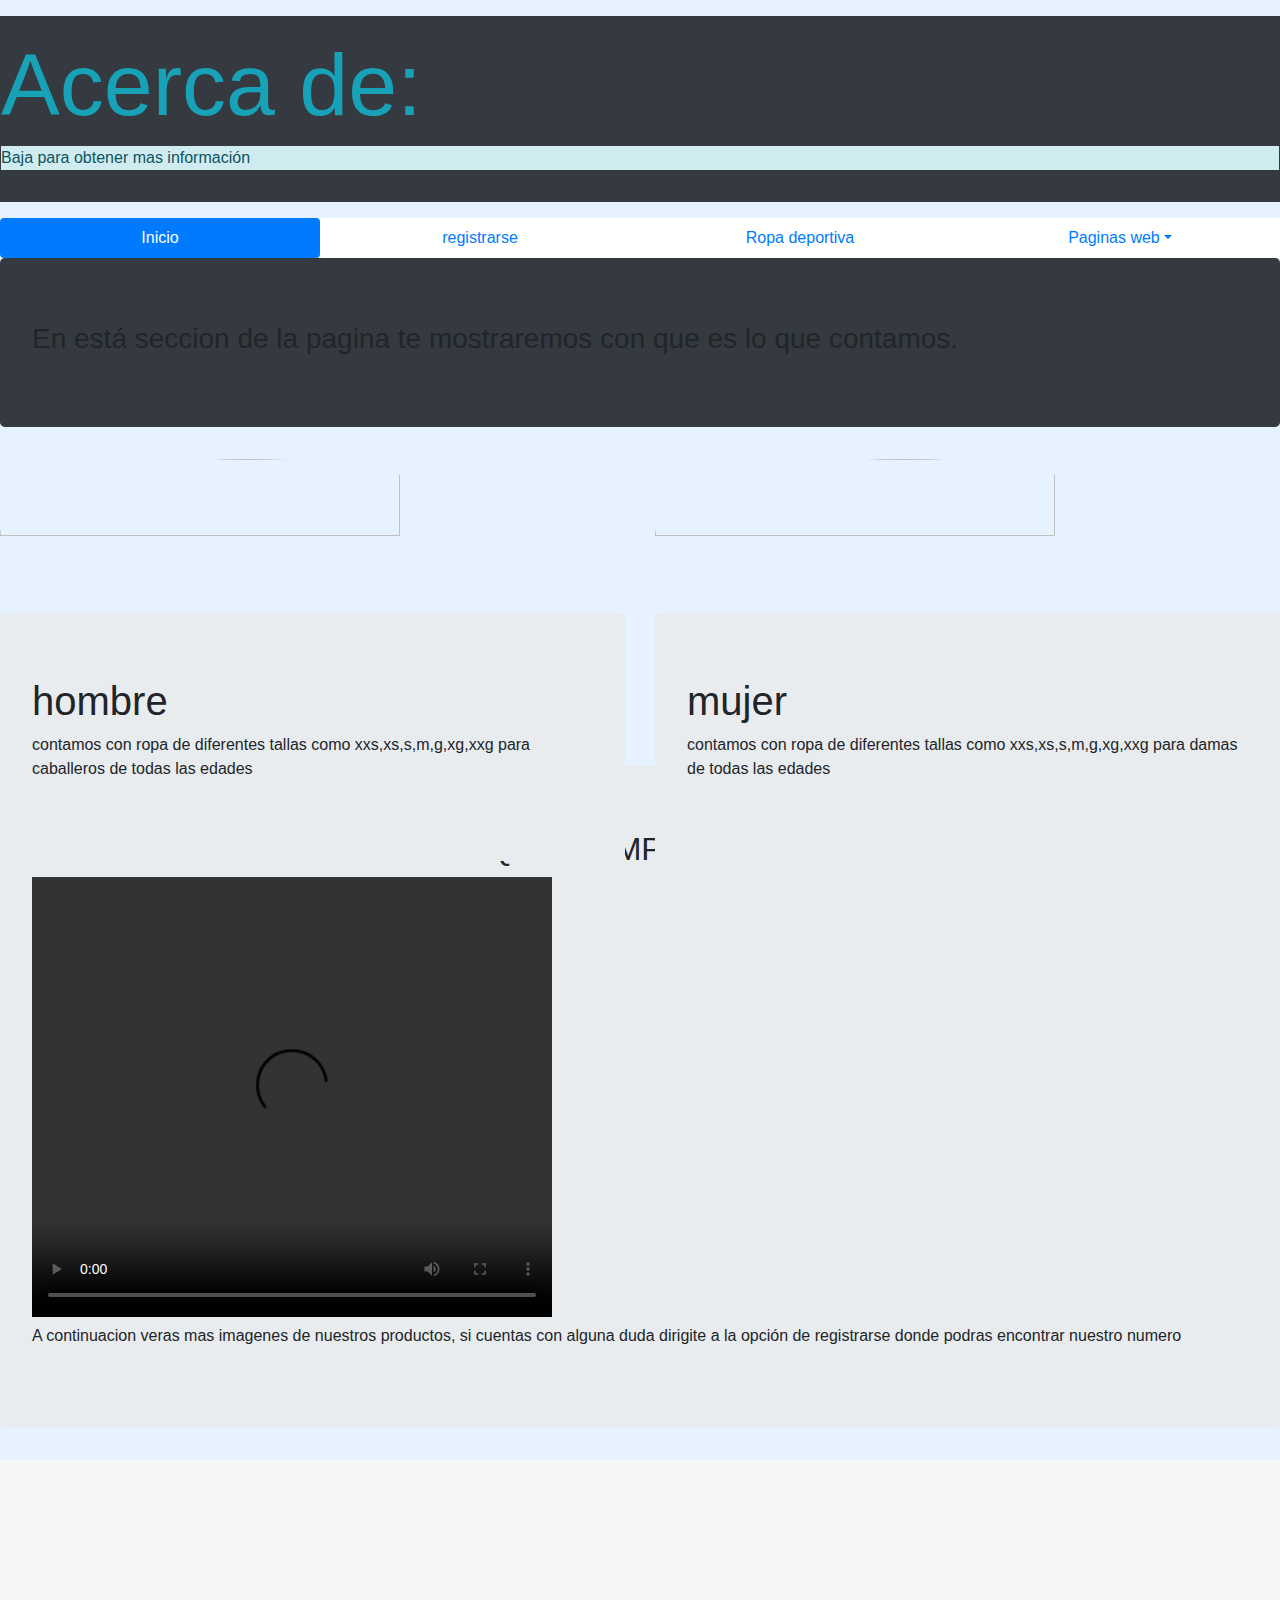
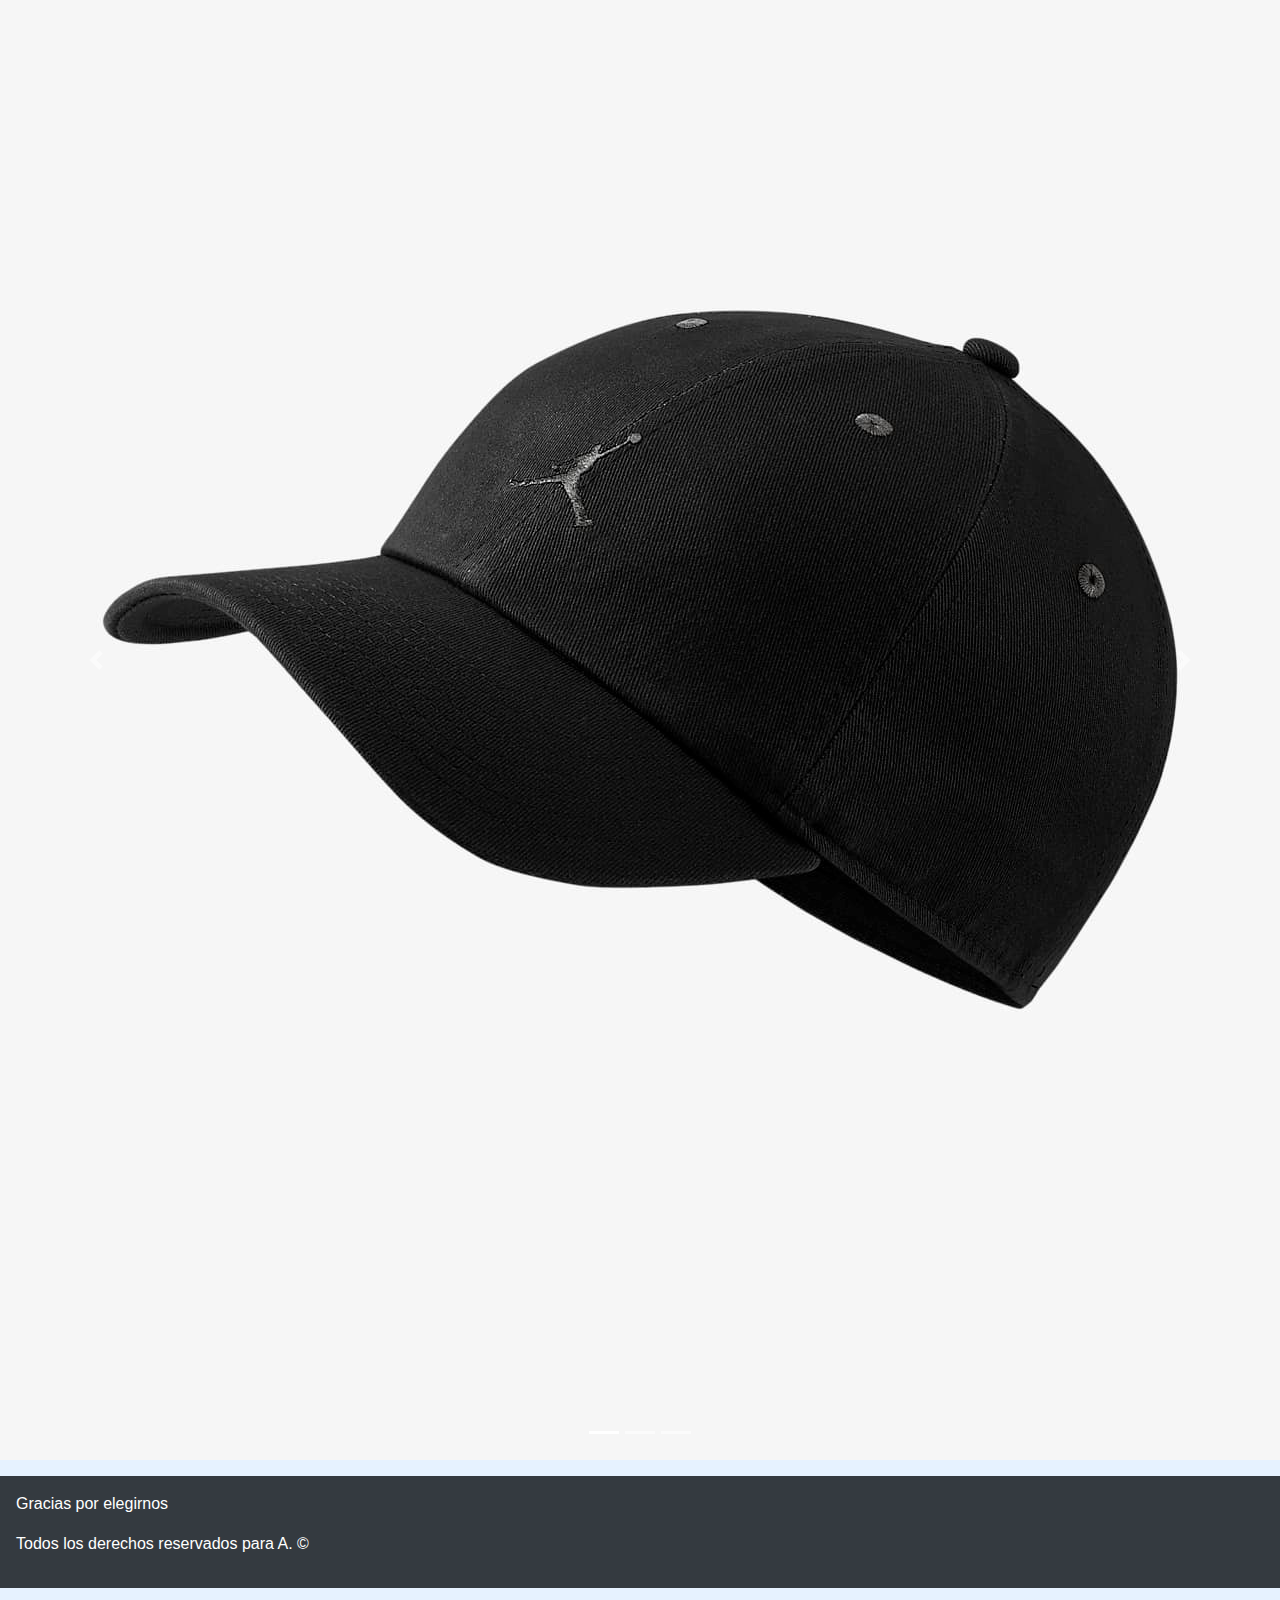
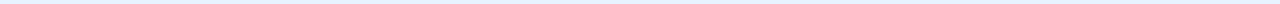
==== mas.html @ 21d9c508 "Add files via upload" ====
<!DOCTYPE html>
<html>
<head>
<title>Nike online</title>
  <meta charset="utf-8">
  <meta name="viewport" content="width=device-width, initial-scale=1">
  <link rel="stylesheet" href="https://maxcdn.bootstrapcdn.com/bootstrap/4.5.2/css/bootstrap.min.css">
  <script src="https://ajax.googleapis.com/ajax/libs/jquery/3.5.1/jquery.min.js"></script>
  <script src="https://cdnjs.cloudflare.com/ajax/libs/popper.js/1.16.0/umd/popper.min.js"></script>
  <script src="https://maxcdn.bootstrapcdn.com/bootstrap/4.5.2/js/bootstrap.min.js"></script>
  <link rel="stylesheet" type="text/css" href="estilos.css">
</head>
<body>

<div class="row">
  <div class="col-sm|md|lg|xl-12 container-fluid p-3 my-3 bg-dark text-white">
    <h1 class="display-2 text-info">Acerca de:</h1>
    <p class="alert-info">Baja para obtener mas información</p>
  </div>
</div>
<div class="row">
  <div class="col">
     <ul class="nav nav-pills nav-justified navega">
      <li class="nav-item">
        <a class="nav-link active" href="index.html">Inicio</a>
      </li>
      
      <li class="nav-item">
       <a class="nav-link" href="formulario.html">registrarse</a>
       </li>
      <li class="nav-item">
       <a class="nav-link" href="Ropa.html">Ropa deportiva</a>
      </li>
<li class="nav-item dropdown">
        <a class="nav-link dropdown-toggle" data-toggle="dropdown" href="#">Paginas web</a>
        <div class="dropdown-menu">
           <a class="dropdown-item" href="https://www.youtube.com/watch?v=eNLjdPI9zdE">MUJER</a>
           <a class="dropdown-item" href="https://www.youtube.com/watch?v=dhsy6epaJGs">HOMBRE</a>
           <a class="dropdown-item" href="https://www.youtube.com/watch?v=sfXPGuZ68HM">EQUIPO</a>
        </div>
      </li>
     </ul>
    </div>
</div>
<div class="row">
  <div class="col">
    <div class="jumbotron bg-dark centar">
  <h3>En está seccion de la pagina te mostraremos con que es lo que contamos.<h3>
 </div>
  </div>
</div>

</div>
<div class="row">
<div class="col-sm-3 col-md-10 col-lg-6"><img src="B.JPG" class="rounded-circle">
<div class="jumbotron">
  <h1>hombre</h1>
  <p>contamos con ropa de diferentes tallas como xxs,xs,s,m,g,xg,xxg para caballeros de todas las edades</p>
</div>
</div>

<div class="col-sm-9 col-md-2 col-lg-6""><img src="A.JPG" class="rounded-circle">
<div class="jumbotron">
  <h1>mujer</h1>
  <p>contamos con ropa de diferentes tallas como xxs,xs,s,m,g,xg,xxg para damas de todas las edades</p>
</div>
</div>
</div>

<div class="jumbotron">
  <h2>SOMOS LOS MEJORES PARA QUE COMPRES TODO SOBRE DEPORTES</h2>
 <video width="520" height="440" controls>
  <source src="Video.mp4" type="video/mp4">
  <source src="movie.ogg" type="video/ogg">
Your browser does not support the video tag.
</video>
<p>A continuacion veras mas imagenes de nuestros productos, si cuentas con alguna duda dirigite a la opción de registrarse donde podras encontrar nuestro numero</p>
</div>





<div id="carouselExampleIndicators" class="carousel slide" data-ride="carousel">
  <ol class="carousel-indicators">
    <li data-target="#carouselExampleIndicators" data-slide-to="0" class="active"></li>
    <li data-target="#carouselExampleIndicators" data-slide-to="1"></li>
    <li data-target="#carouselExampleIndicators" data-slide-to="2"></li>
  </ol>
  <div class="carousel-inner">
    <div class="carousel-item active">
      <img class="d-block w-100" src="C.jpg" alt="C">
    </div>
    <div class="carousel-item">
      <img class="d-block w-100" src="D.jpg" alt="D">
    </div>
    <div class="carousel-item">
      <img class="d-block w-100" src="E.jpg" alt="E">
    </div>
  </div>
  <a class="carousel-control-prev" href="#carouselExampleIndicators" role="button" data-slide="prev">
    <span class="carousel-control-prev-icon" aria-hidden="true"></span>
    <span class="sr-only">Previous</span>
  </a>
  <a class="carousel-control-next" href="#carouselExampleIndicators" role="button" data-slide="next">
    <span class="carousel-control-next-icon" aria-hidden="true"></span>
    <span class="sr-only">Next</span>
  </a>
</div>

<div class="container-fluid p-3 my-3 bg-dark text-white">
	<footer>
  <p>Gracias por elegirnos</p>
  <p>Todos los derechos reservados para A. &copy;</p>
</footer>
</div>



</body>
</html>
---- estilos.css ----
.tamaño{
	text-align: center;

}
body{
   background-color:  #e6f2ff;
}
.img{
width: 500px;
height: 600px;

}
.navega{
   background-color: white;
}
.car{
   width: 1OO%;
height: 100%;
}
.titulo{
   text-align: center;
   color: white;
   font-family: arial
}
.centrar{
   text-align: center;
}
.navega{
	background-color: white;
}
.rounded-circle{
   width: 80%;
height: 50%;
}
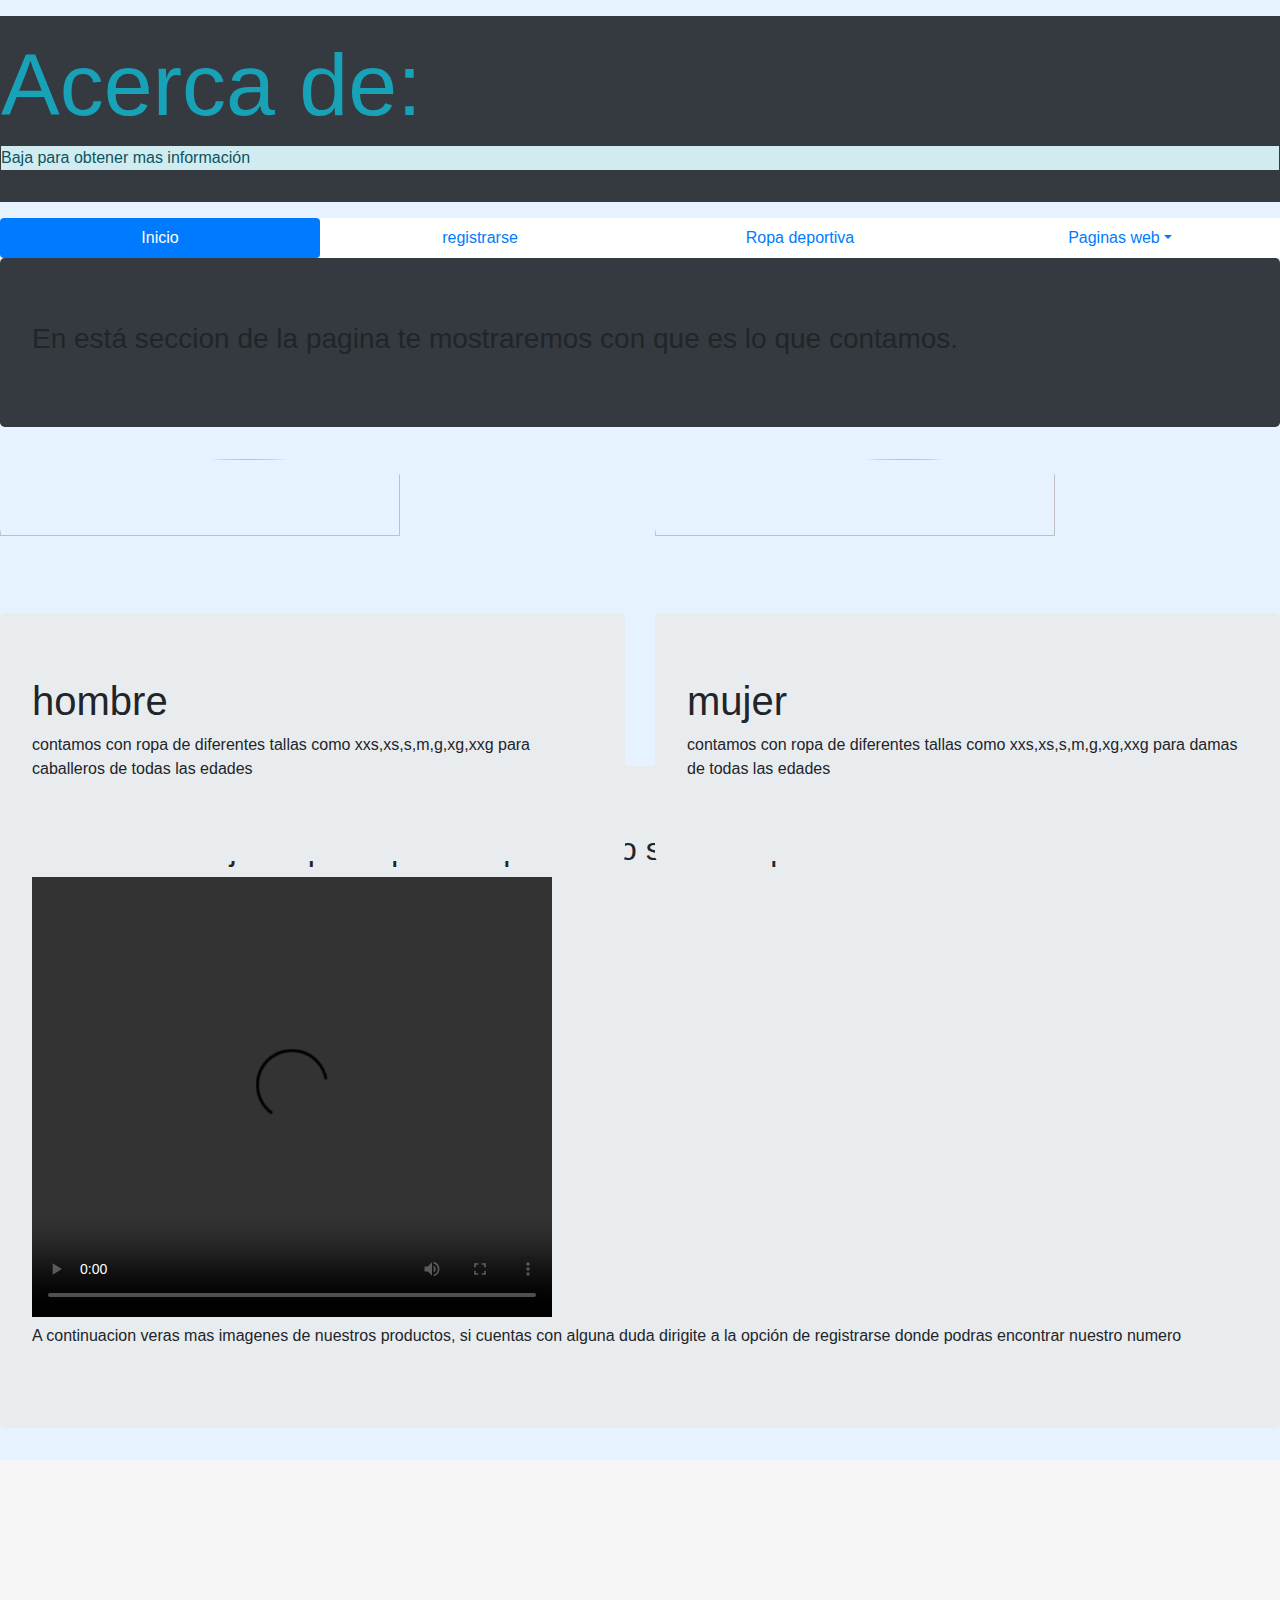
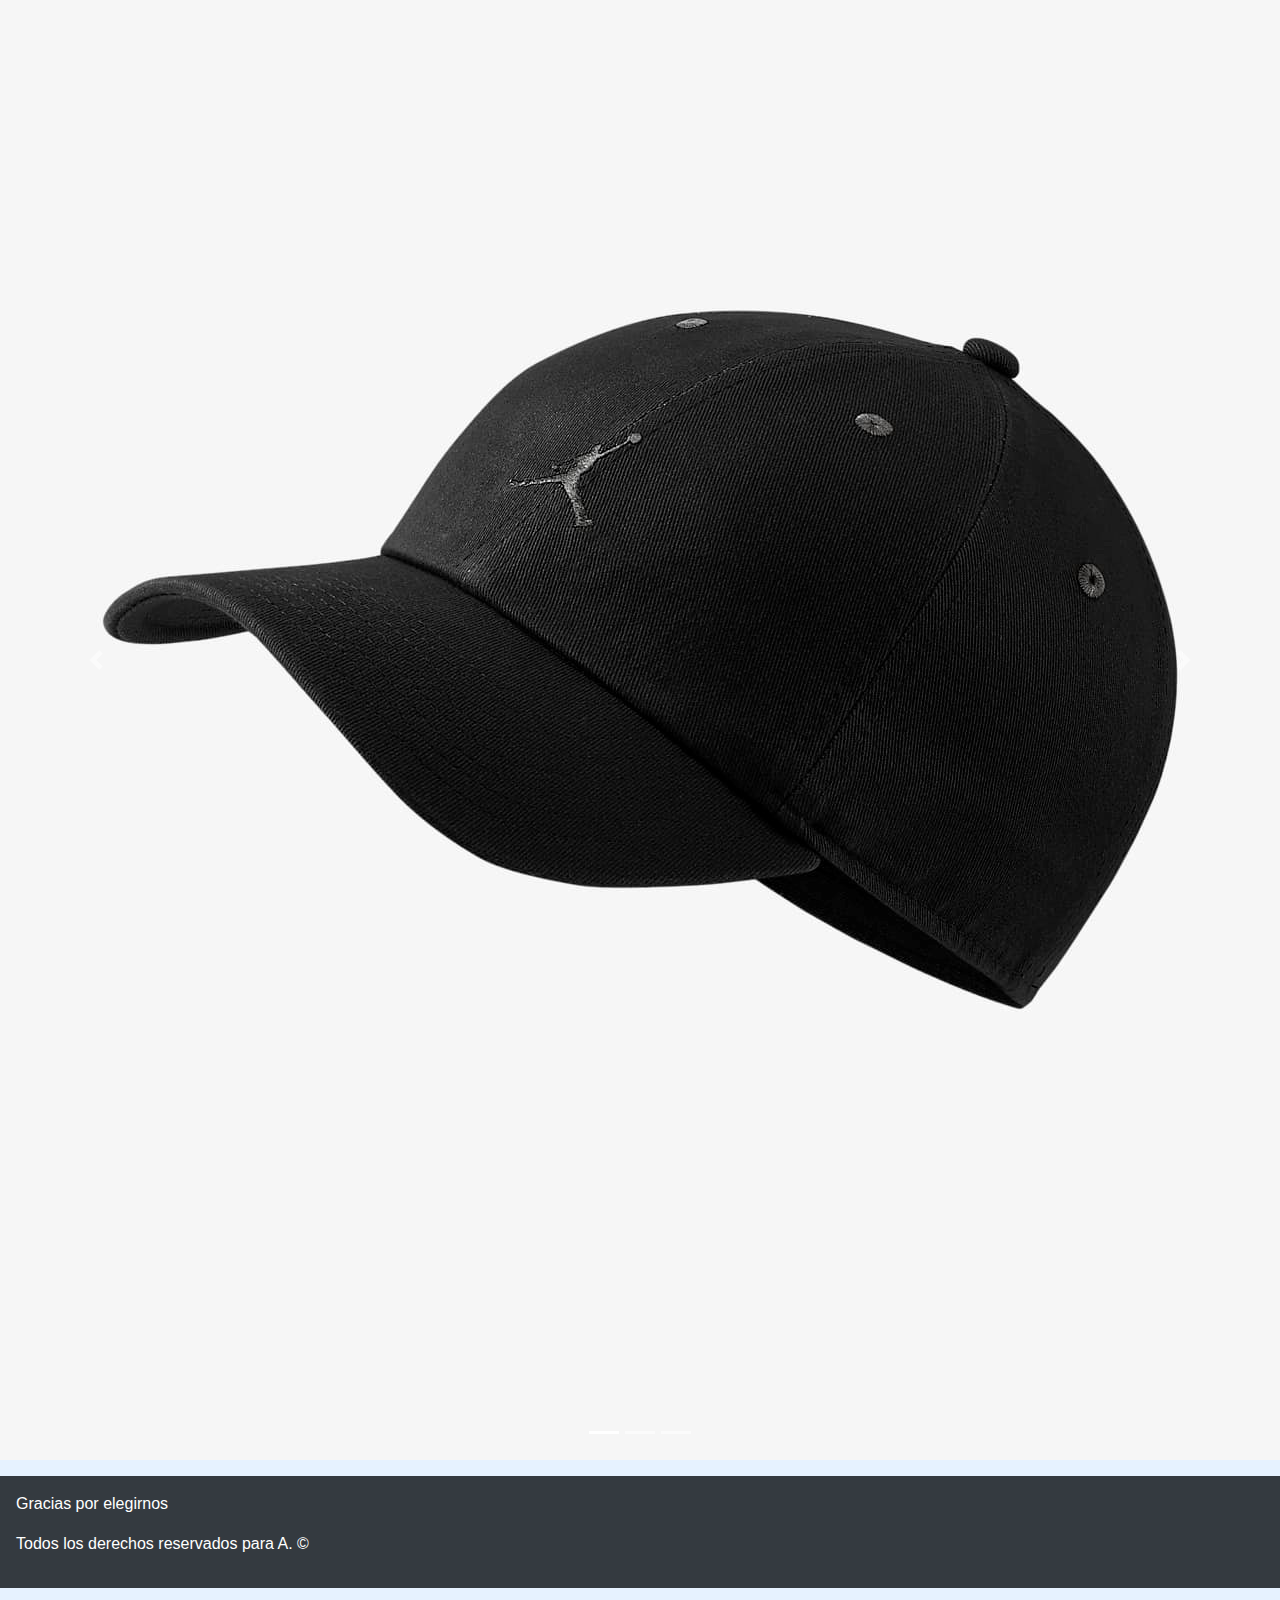
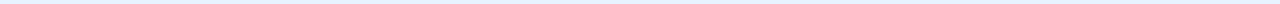
==== commit ad2f4ab1: "Update mas.html" ====
--- a/mas.html
+++ b/mas.html
@@ -52,14 +52,14 @@
 
 </div>
 <div class="row">
-<div class="col-sm-3 col-md-10 col-lg-6"><img src="B.JPG" class="rounded-circle">
+<div class="col-sm-3 col-md-10 col-lg-6"><img src="B.JPEG" class="rounded-circle">
 <div class="jumbotron">
   <h1>hombre</h1>
   <p>contamos con ropa de diferentes tallas como xxs,xs,s,m,g,xg,xxg para caballeros de todas las edades</p>
 </div>
 </div>
 
-<div class="col-sm-9 col-md-2 col-lg-6""><img src="A.JPG" class="rounded-circle">
+<div class="col-sm-9 col-md-2 col-lg-6""><img src="A.JPEG" class="rounded-circle">
 <div class="jumbotron">
   <h1>mujer</h1>
   <p>contamos con ropa de diferentes tallas como xxs,xs,s,m,g,xg,xxg para damas de todas las edades</p>
@@ -68,7 +68,7 @@
 </div>
 
 <div class="jumbotron">
-  <h2>SOMOS LOS MEJORES PARA QUE COMPRES TODO SOBRE DEPORTES</h2>
+  <h2>somos los mejores para que compres todo sobre deportes</h2>
  <video width="520" height="440" controls>
   <source src="Video.mp4" type="video/mp4">
   <source src="movie.ogg" type="video/ogg">
@@ -118,4 +118,4 @@
 
 
 </body>
-</html>+</html>
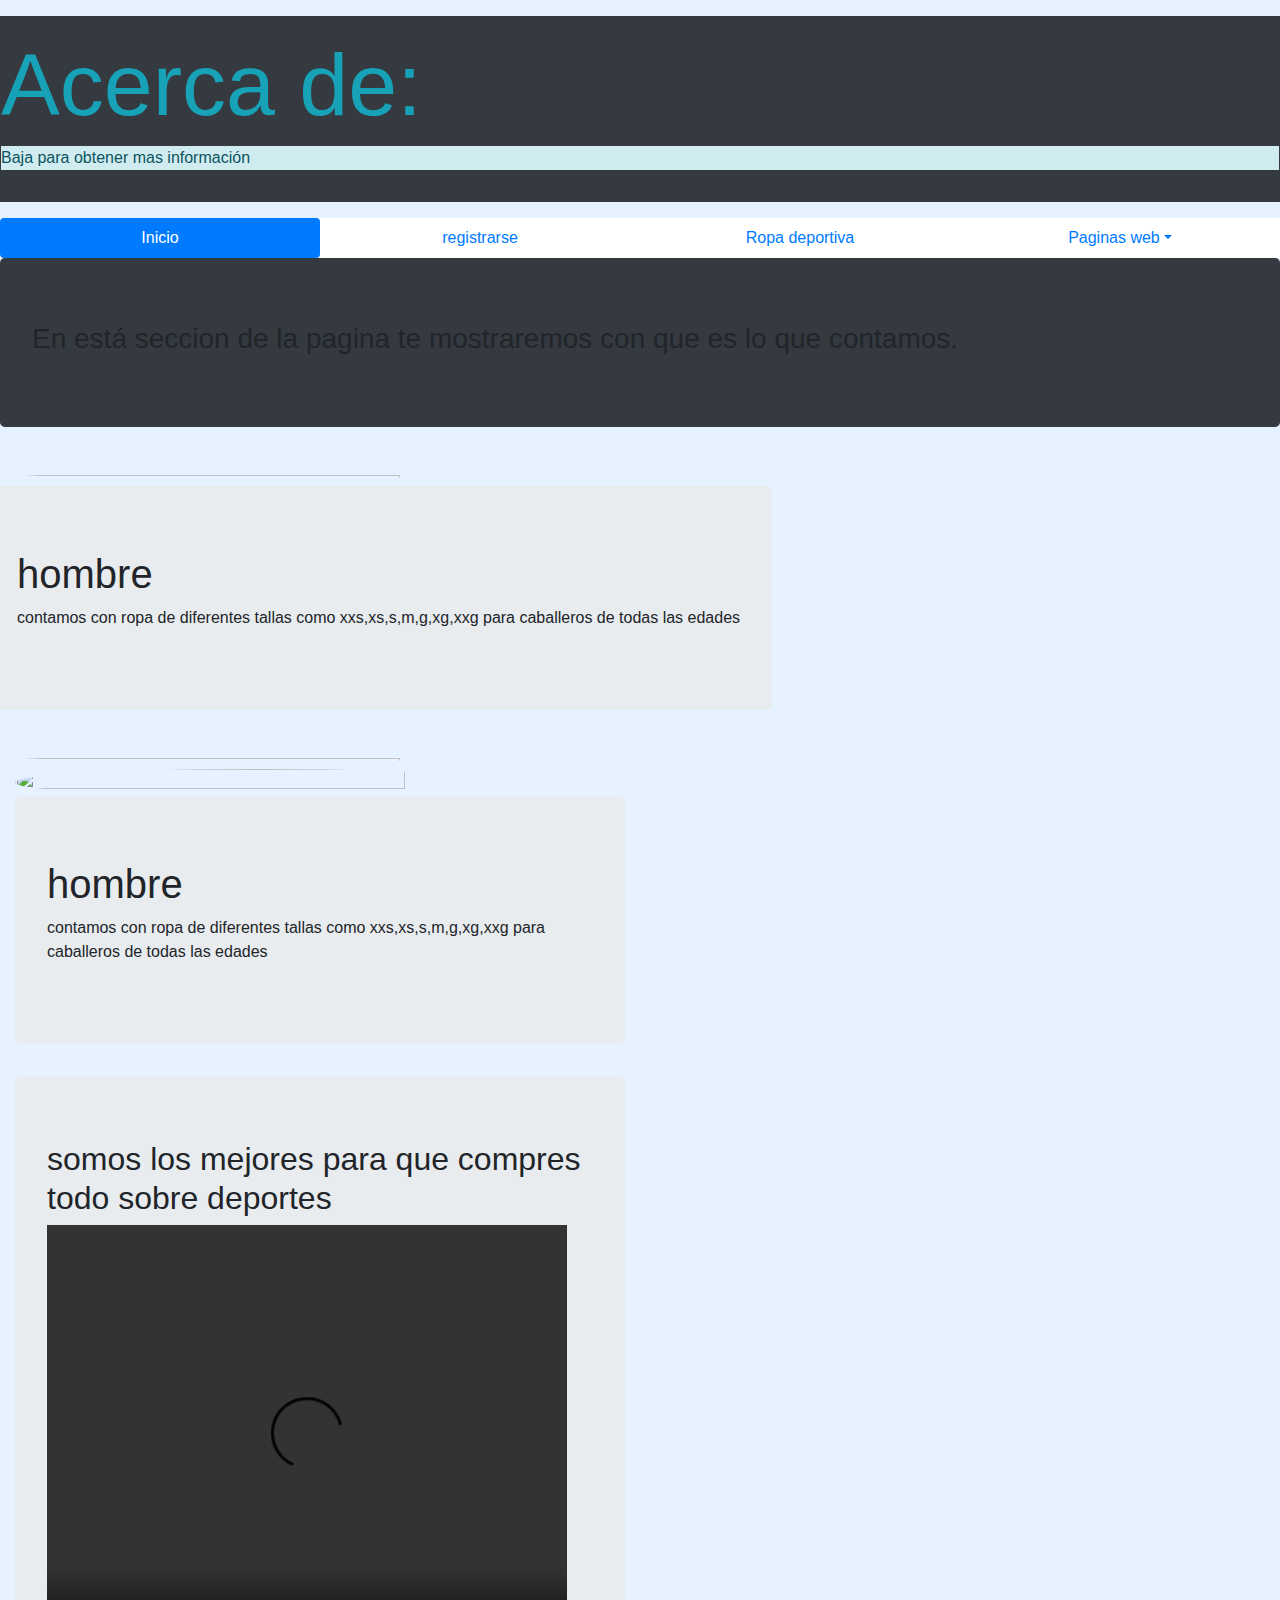
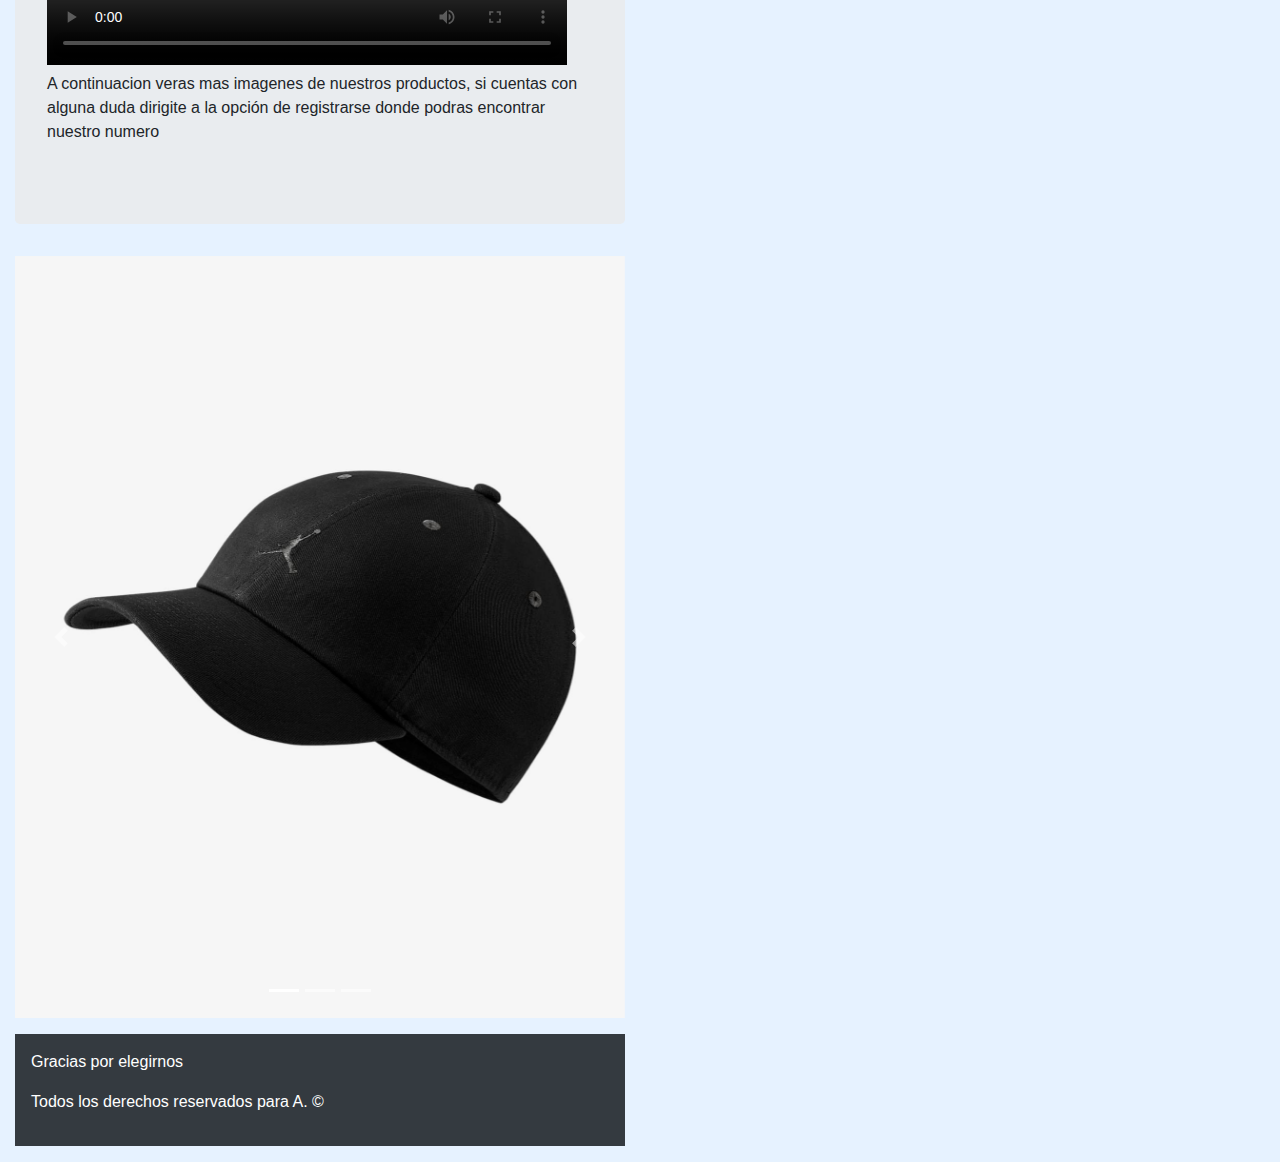
==== commit e3958f6b: "Update mas.html" ====
--- a/mas.html
+++ b/mas.html
@@ -52,21 +52,21 @@
 
 </div>
 <div class="row">
-<div class="col-sm-3 col-md-10 col-lg-6"><img src="B.JPEG" class="rounded-circle">
+<div class="col-sm-3 col-md-10 col-lg-6"><img src="B.JPG" class="rounded-circle">
+</div>
 <div class="jumbotron">
   <h1>hombre</h1>
   <p>contamos con ropa de diferentes tallas como xxs,xs,s,m,g,xg,xxg para caballeros de todas las edades</p>
 </div>
-</div>
+<div class="col-sm-9 col-md-2 col-lg-6""><img src="A.JPG" class="rounded-circle">
 
-<div class="col-sm-9 col-md-2 col-lg-6""><img src="A.JPEG" class="rounded-circle">
-<div class="jumbotron">
-  <h1>mujer</h1>
-  <p>contamos con ropa de diferentes tallas como xxs,xs,s,m,g,xg,xxg para damas de todas las edades</p>
 </div>
 </div>
+<div class="col-sm-3 col-md-10 col-lg-6"><img src="B.JPG" class="rounded-circle">
+<div class="jumbotron">
+  <h1>hombre</h1>
+  <p>contamos con ropa de diferentes tallas como xxs,xs,s,m,g,xg,xxg para caballeros de todas las edades</p>
 </div>
-
 <div class="jumbotron">
   <h2>somos los mejores para que compres todo sobre deportes</h2>
  <video width="520" height="440" controls>
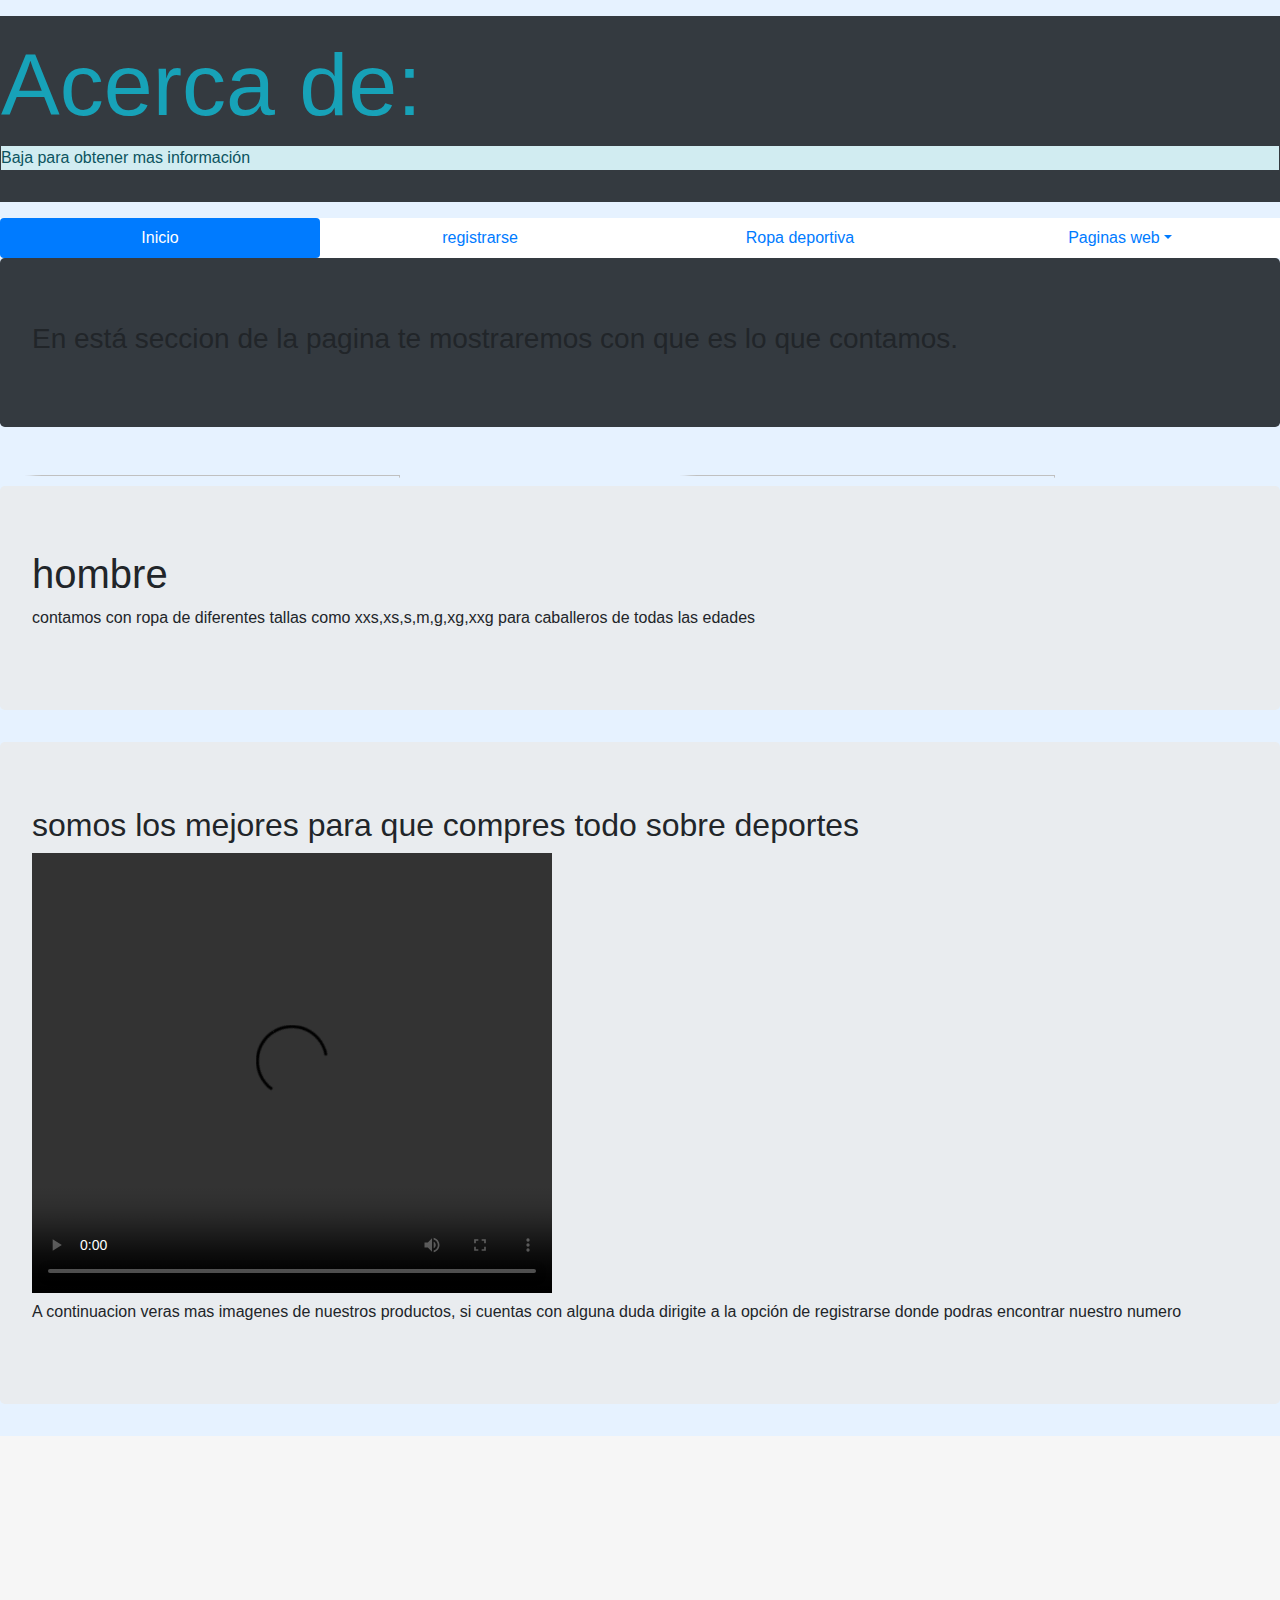
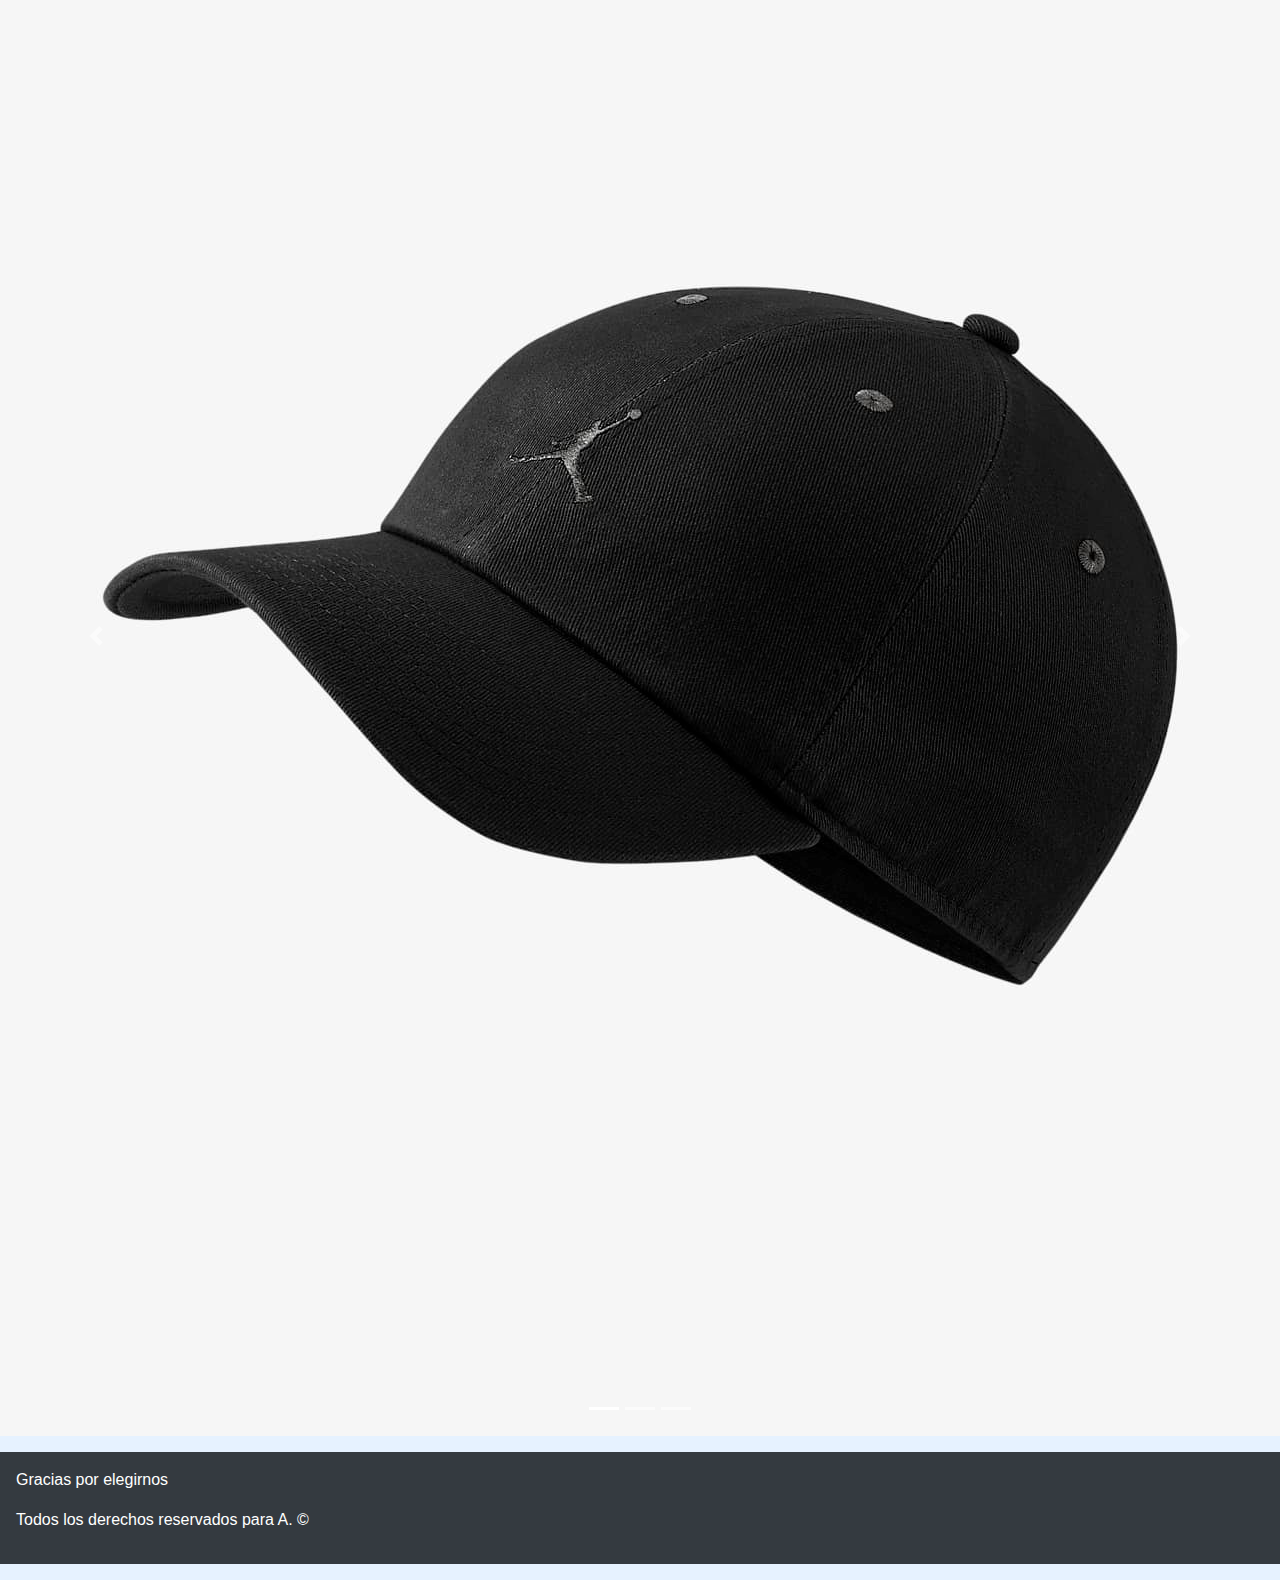
==== commit 4f9f79d0: "Update mas.html" ====
--- a/mas.html
+++ b/mas.html
@@ -54,19 +54,15 @@
 <div class="row">
 <div class="col-sm-3 col-md-10 col-lg-6"><img src="B.JPG" class="rounded-circle">
 </div>
+<div class="col-sm-9 col-md-2 col-lg-6""><img src="A.JPG" class="rounded-circle">
+</div>
+</div>
+
 <div class="jumbotron">
   <h1>hombre</h1>
   <p>contamos con ropa de diferentes tallas como xxs,xs,s,m,g,xg,xxg para caballeros de todas las edades</p>
 </div>
-<div class="col-sm-9 col-md-2 col-lg-6""><img src="A.JPG" class="rounded-circle">
-
-</div>
-</div>
-<div class="col-sm-3 col-md-10 col-lg-6"><img src="B.JPG" class="rounded-circle">
-<div class="jumbotron">
-  <h1>hombre</h1>
-  <p>contamos con ropa de diferentes tallas como xxs,xs,s,m,g,xg,xxg para caballeros de todas las edades</p>
-</div>
+		      
 <div class="jumbotron">
   <h2>somos los mejores para que compres todo sobre deportes</h2>
  <video width="520" height="440" controls>
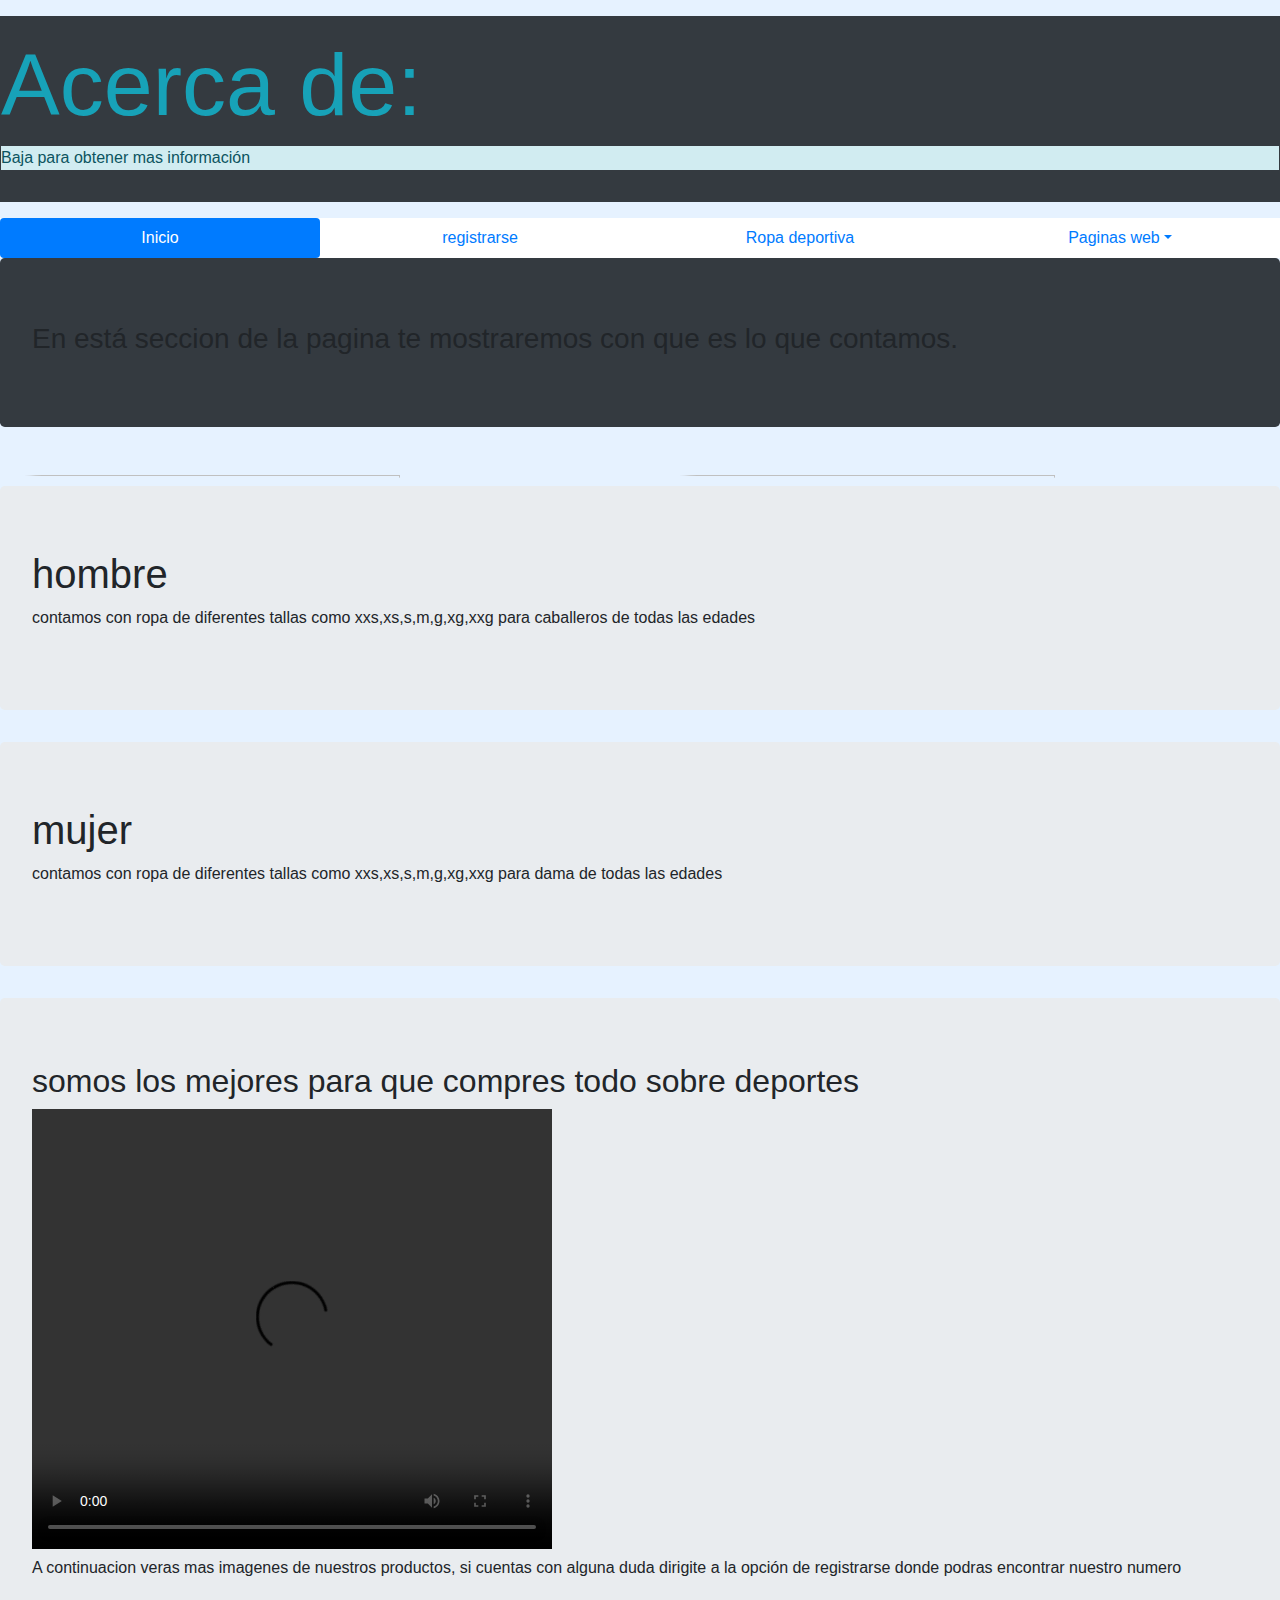
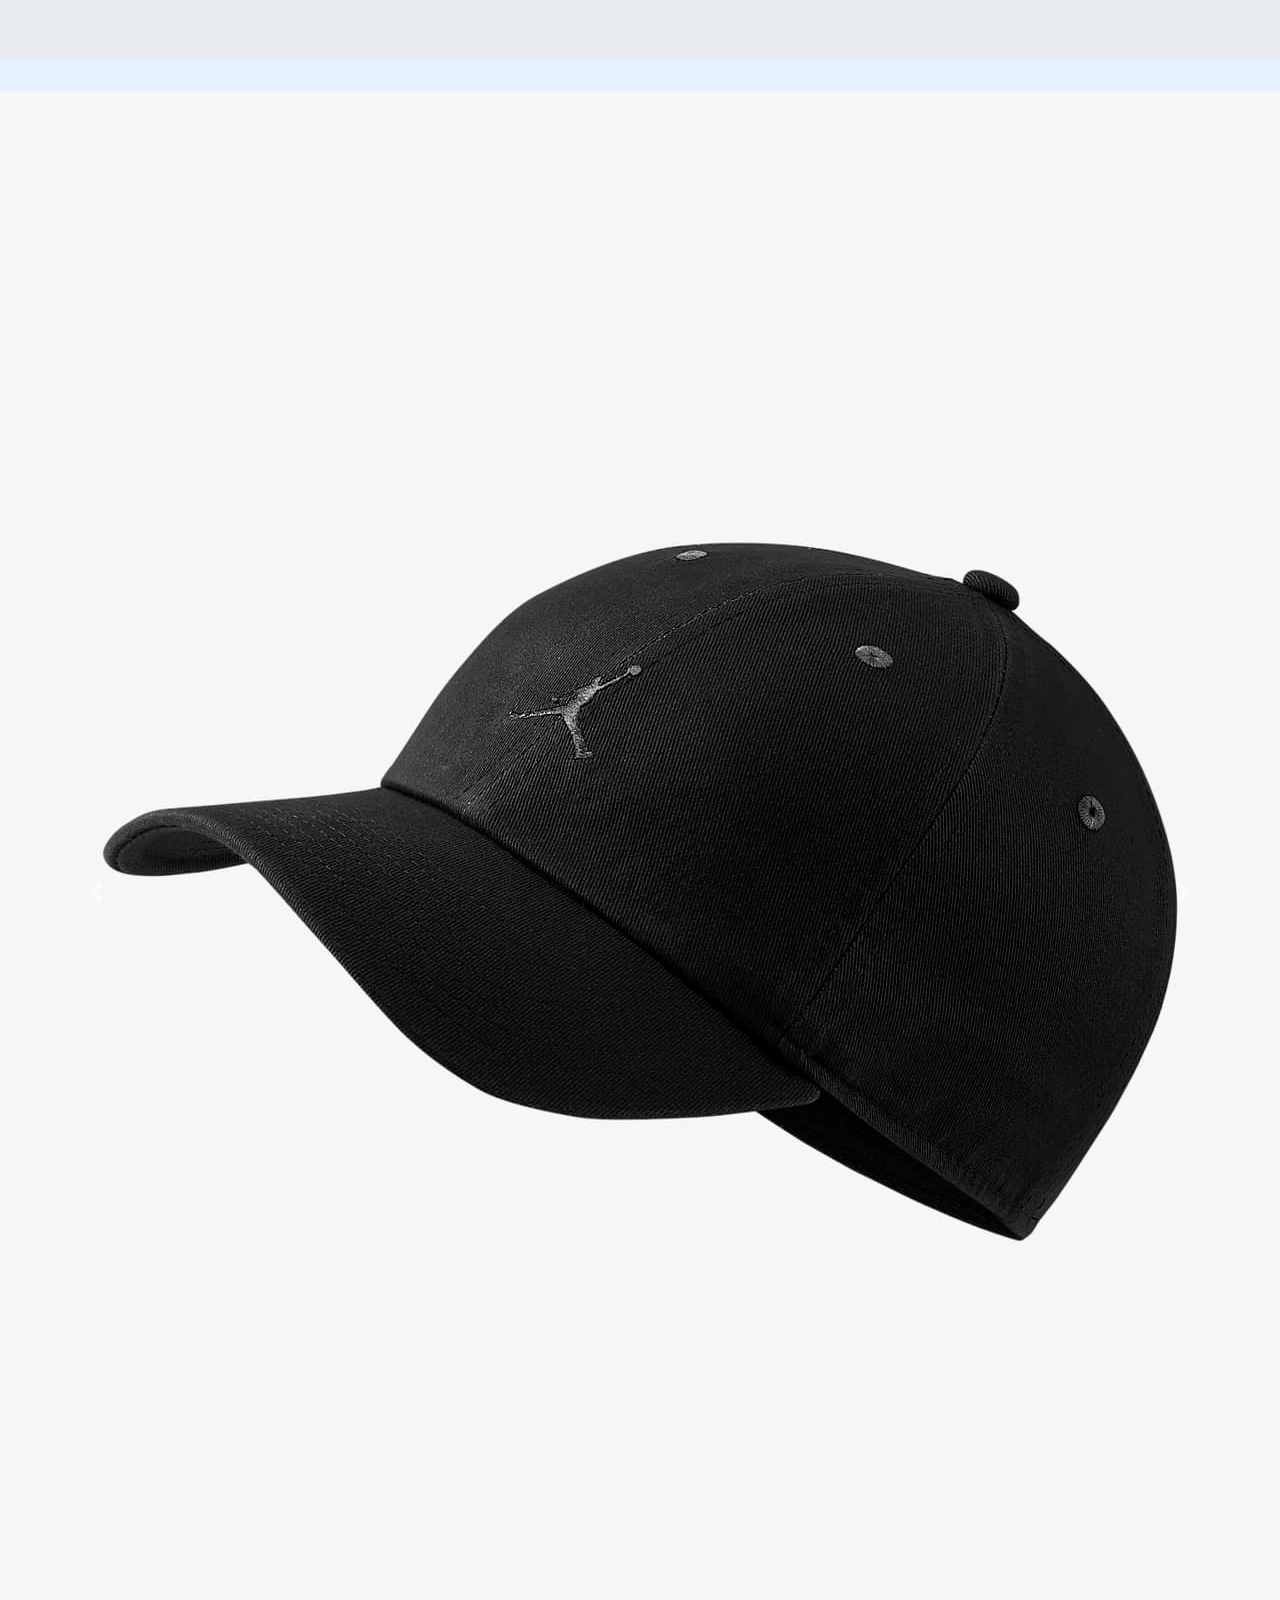
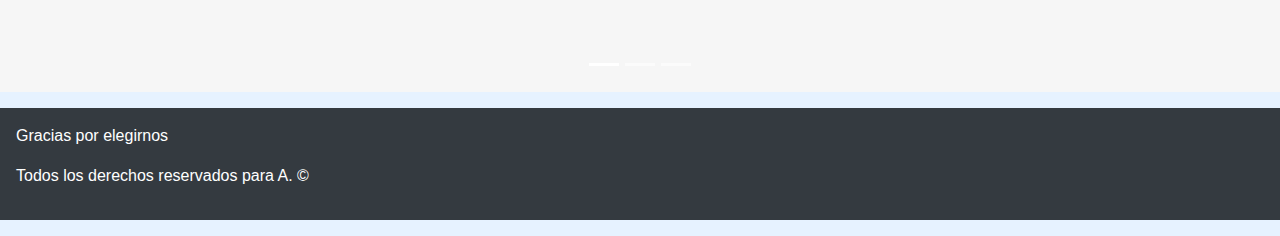
==== commit a3e138d8: "Update mas.html" ====
--- a/mas.html
+++ b/mas.html
@@ -62,7 +62,10 @@
   <h1>hombre</h1>
   <p>contamos con ropa de diferentes tallas como xxs,xs,s,m,g,xg,xxg para caballeros de todas las edades</p>
 </div>
-		      
+<div class="jumbotron">
+  <h1>mujer</h1>
+  <p>contamos con ropa de diferentes tallas como xxs,xs,s,m,g,xg,xxg para dama de todas las edades</p>
+</div>		      
 <div class="jumbotron">
   <h2>somos los mejores para que compres todo sobre deportes</h2>
  <video width="520" height="440" controls>
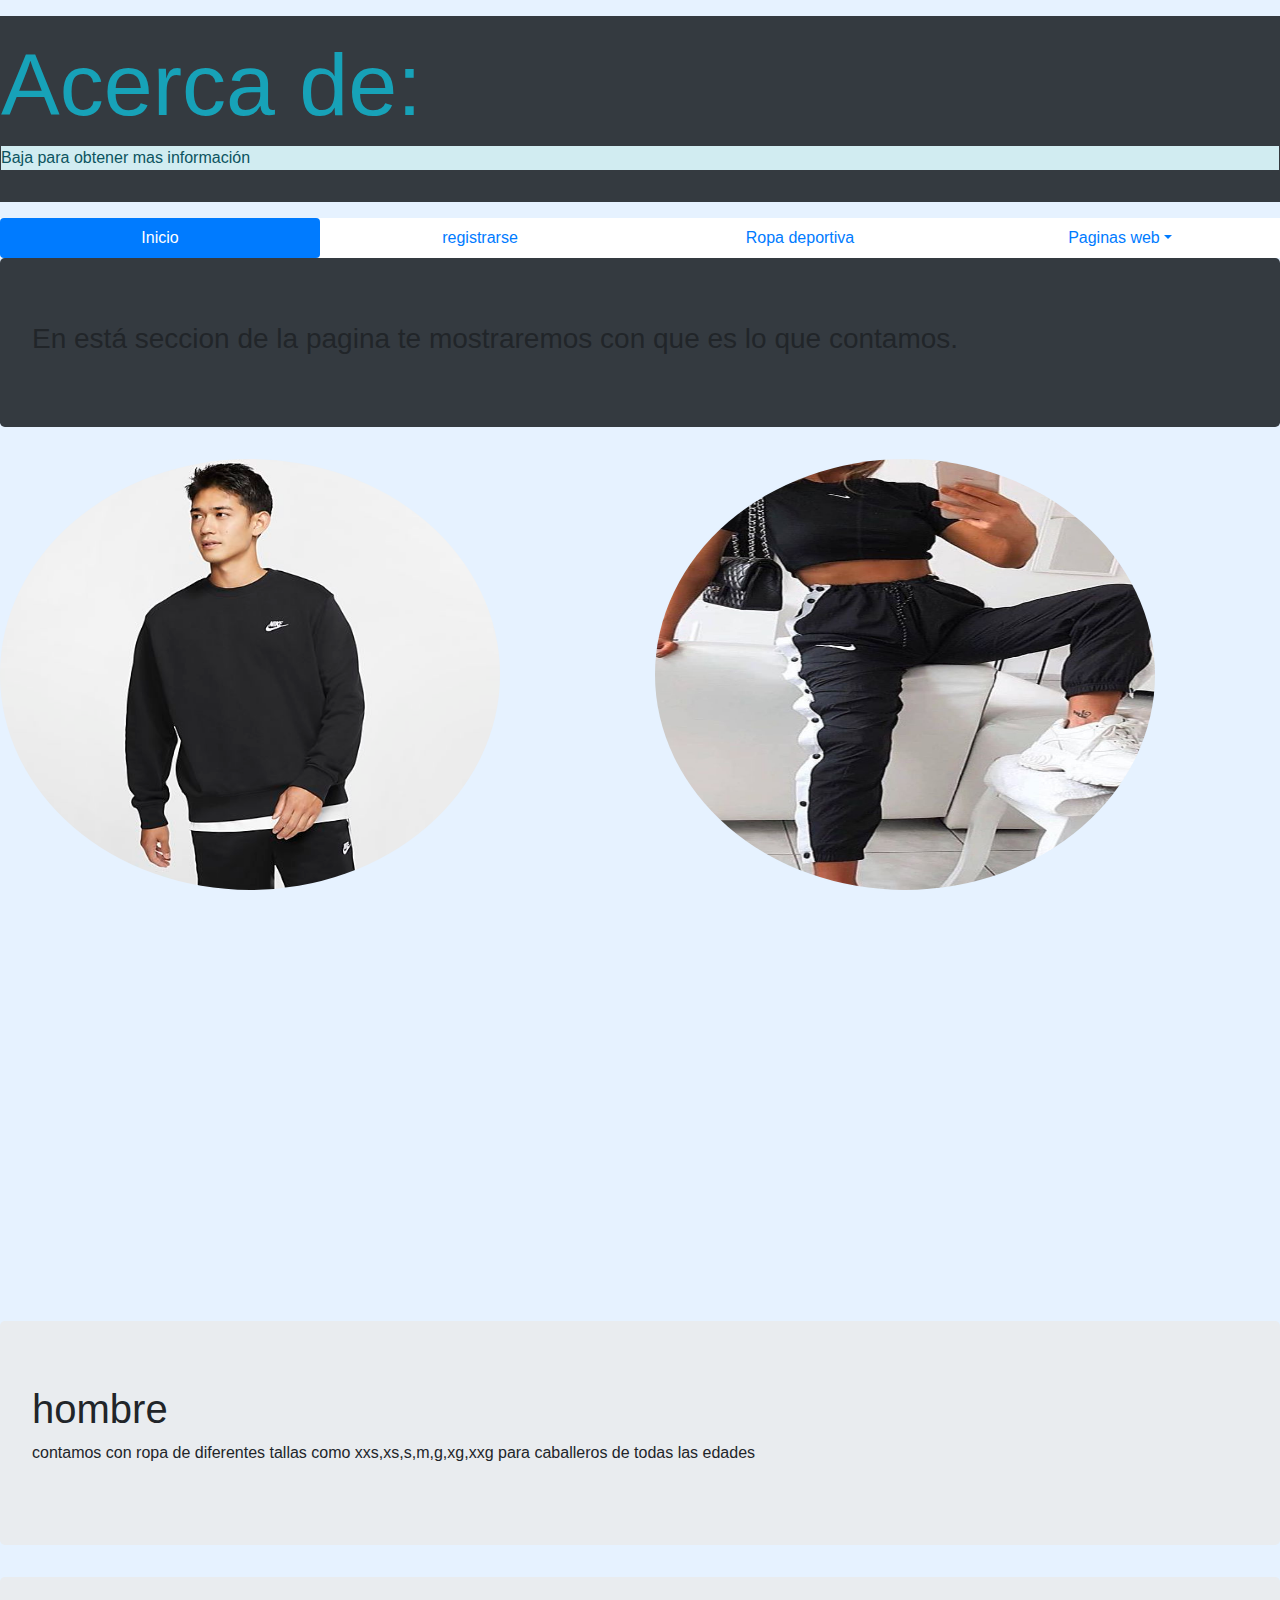
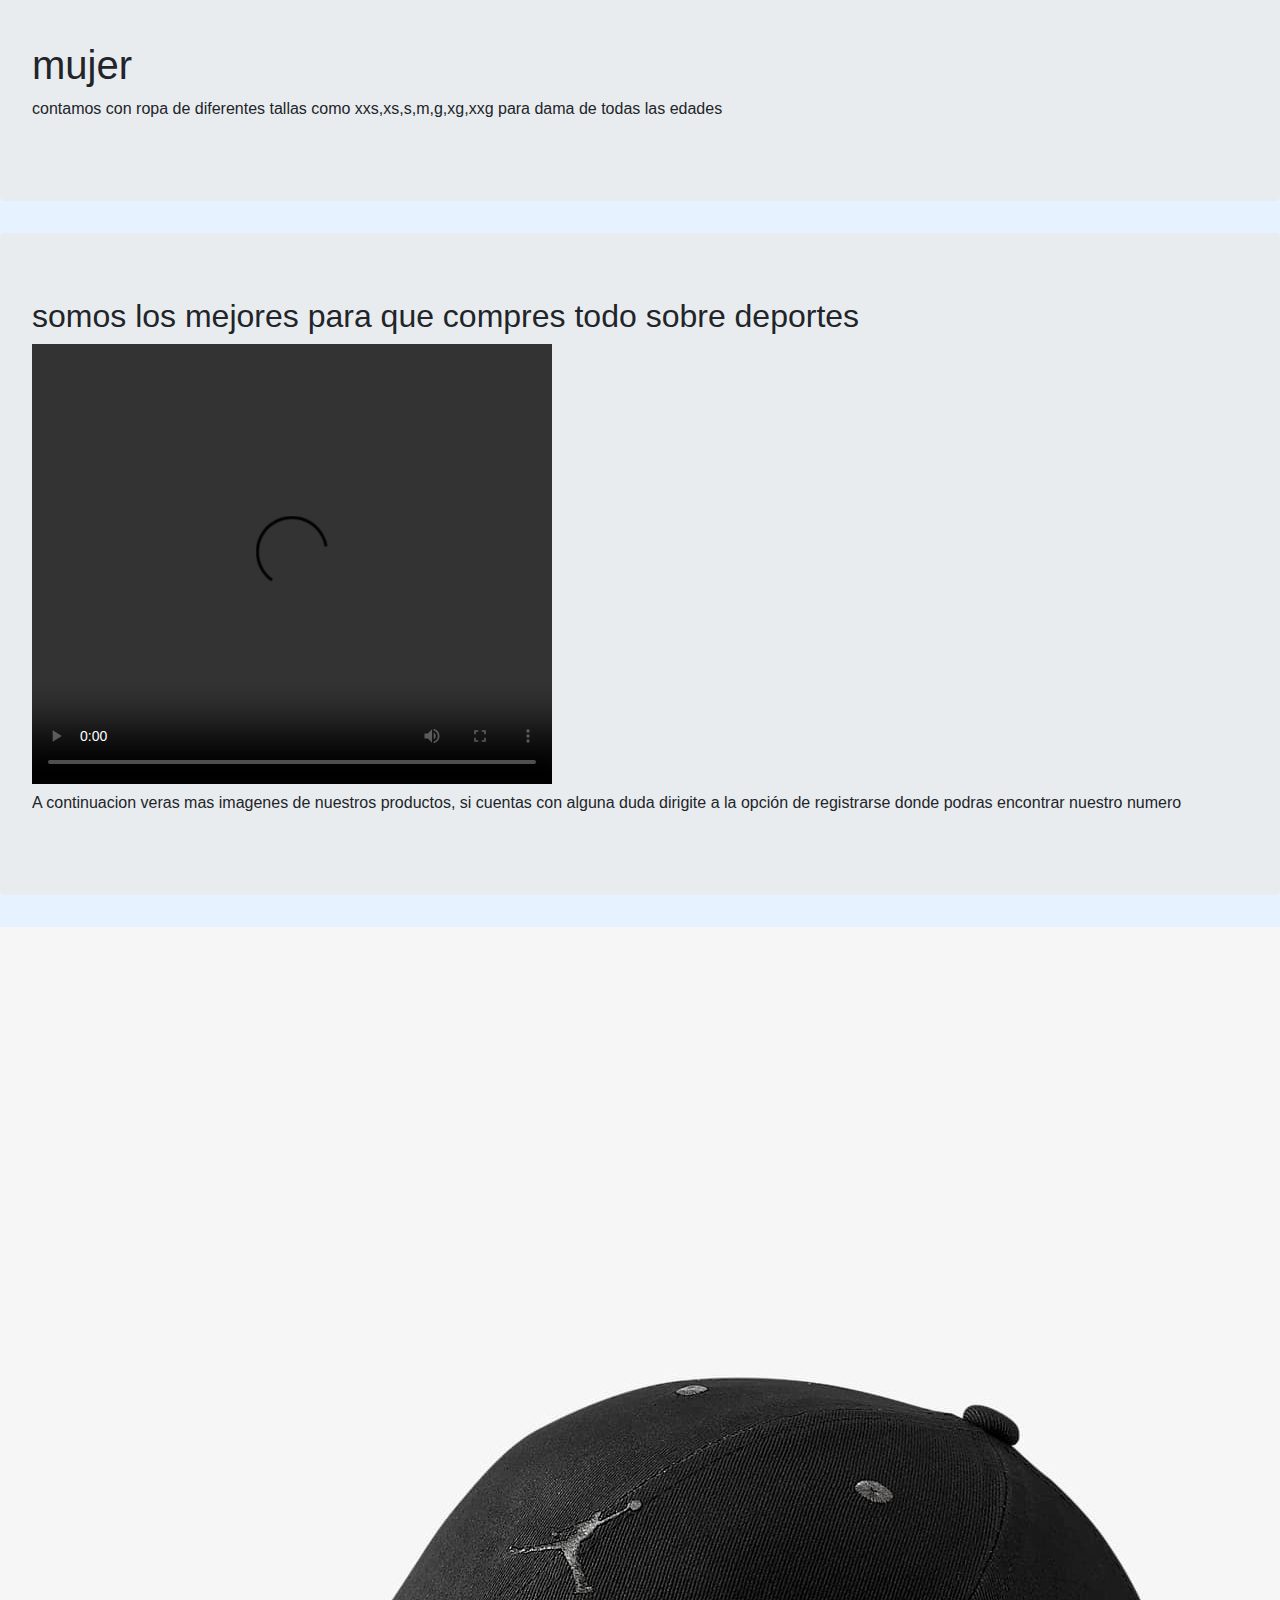
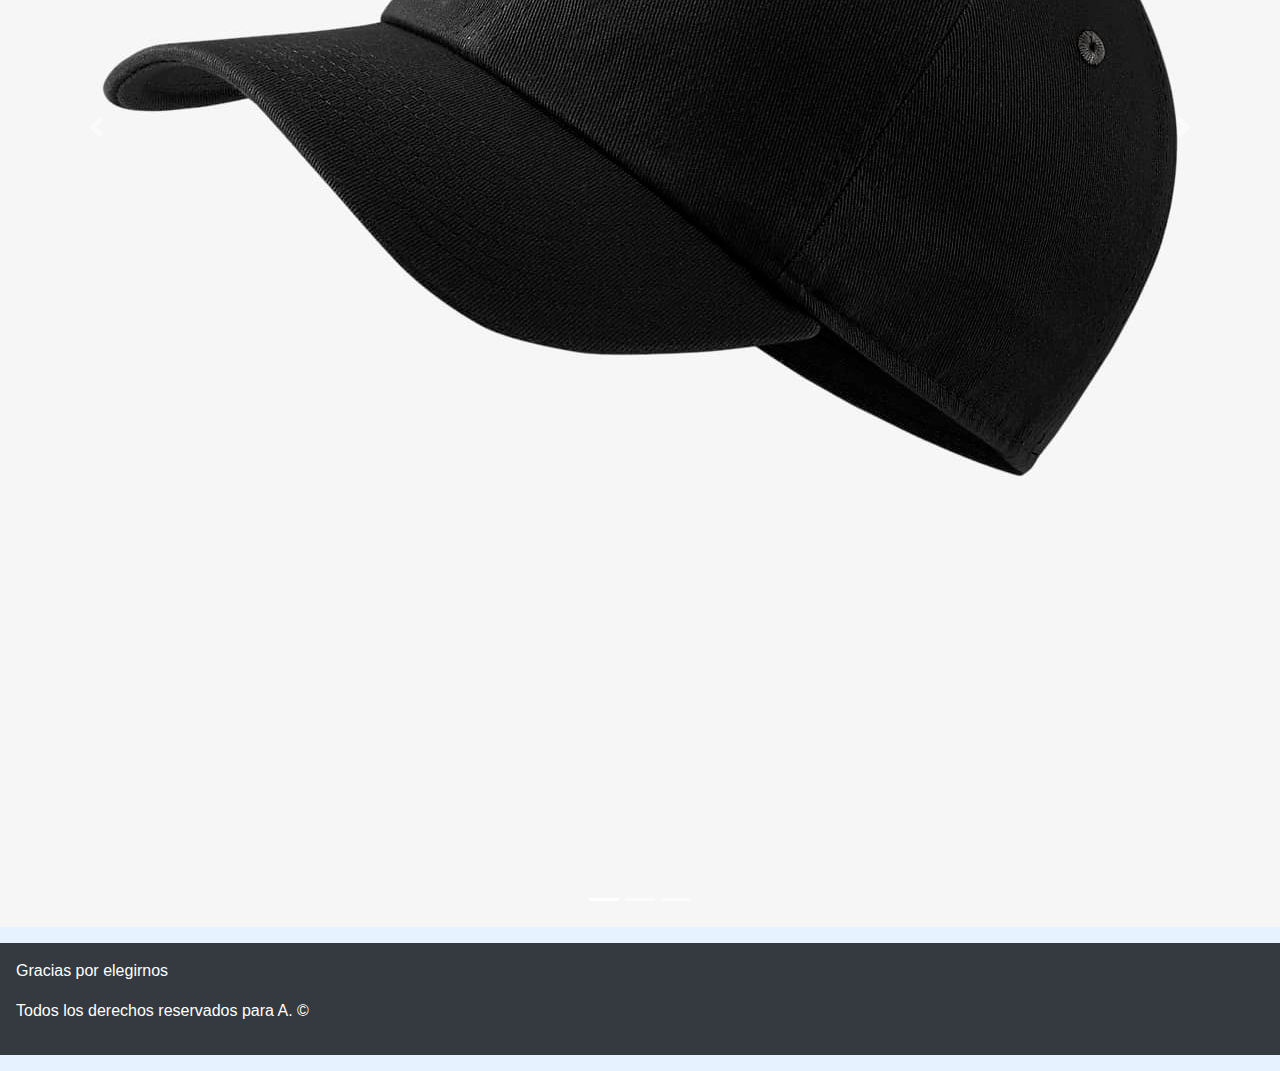
==== commit 99c951e6: "Update mas.html" ====
--- a/mas.html
+++ b/mas.html
@@ -52,9 +52,9 @@
 
 </div>
 <div class="row">
-<div class="col-sm-3 col-md-10 col-lg-6"><img src="B.JPG" class="rounded-circle">
+<div class="col-sm-3 col-md-10 col-lg-6"><img src="B.jpg" class="rounded-circle">
 </div>
-<div class="col-sm-9 col-md-2 col-lg-6""><img src="A.JPG" class="rounded-circle">
+<div class="col-sm-9 col-md-2 col-lg-6""><img src="A.jpg" class="rounded-circle">
 </div>
 </div>
 
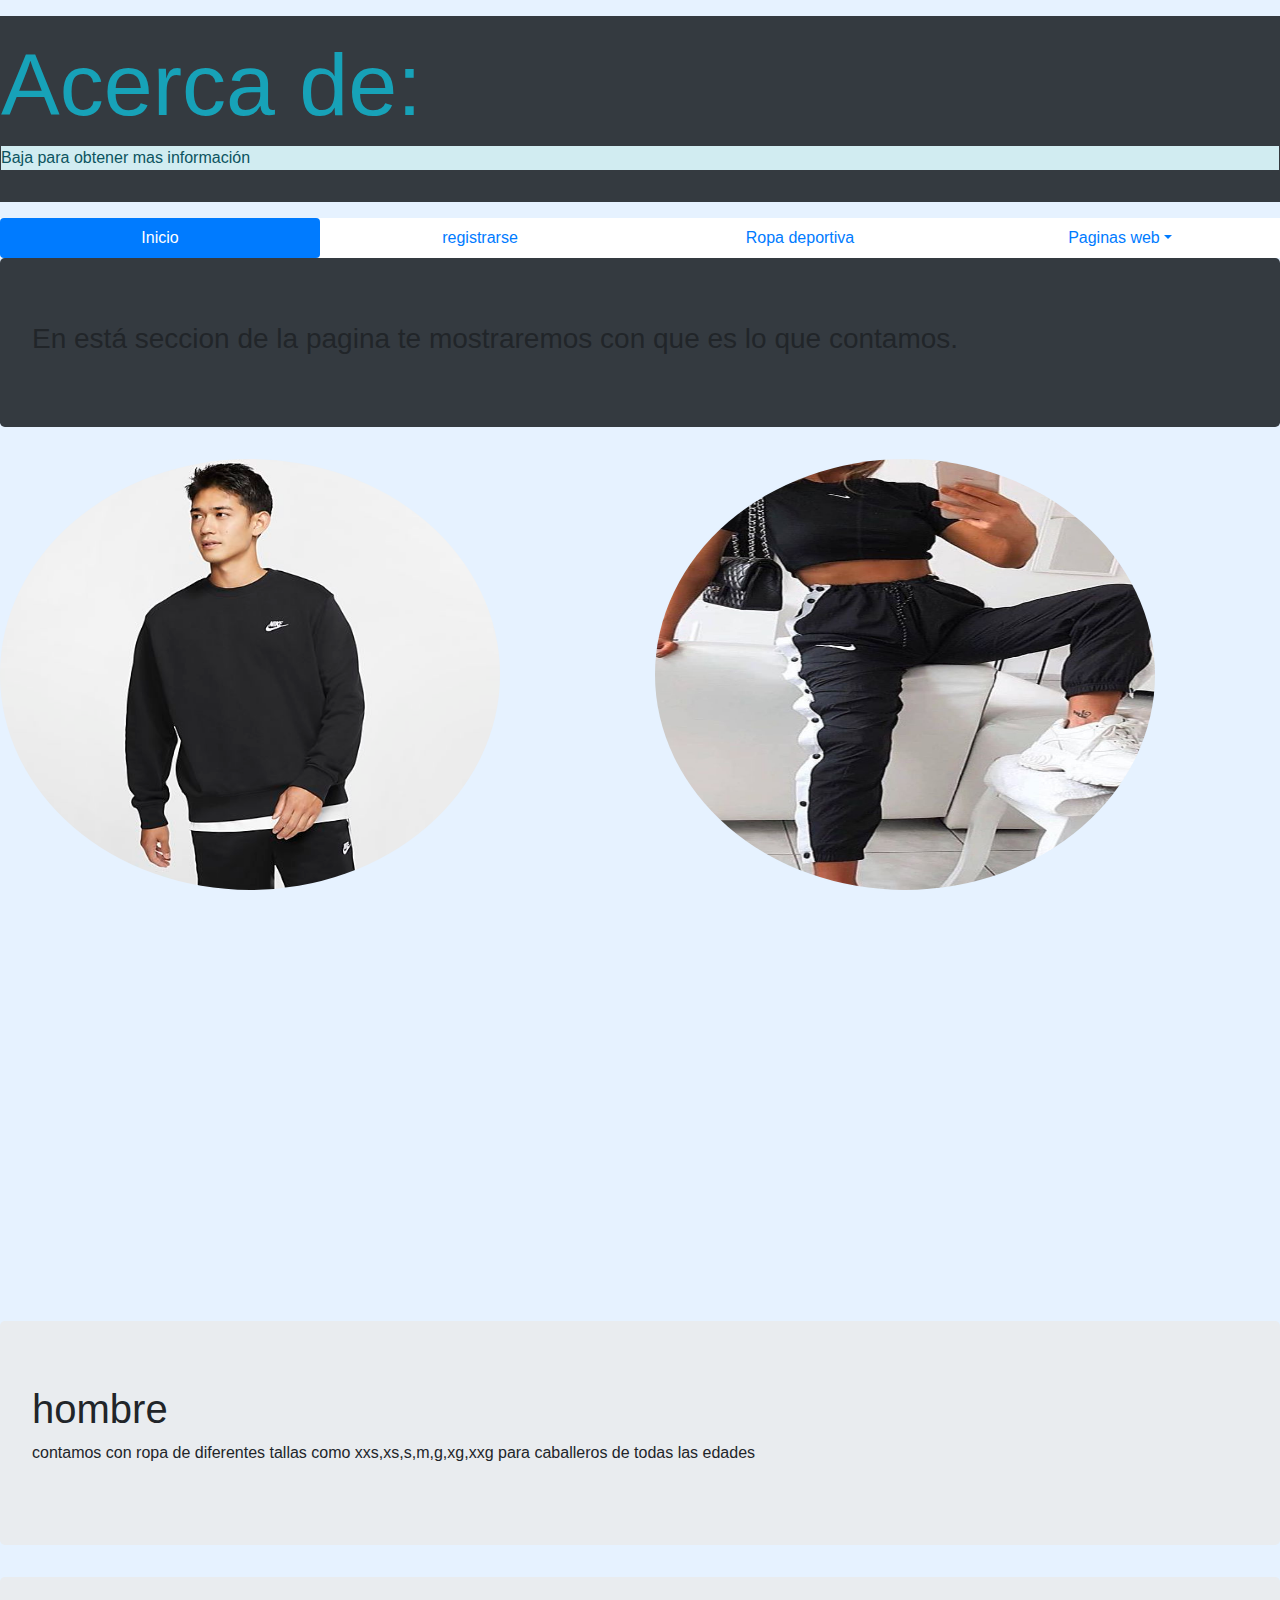
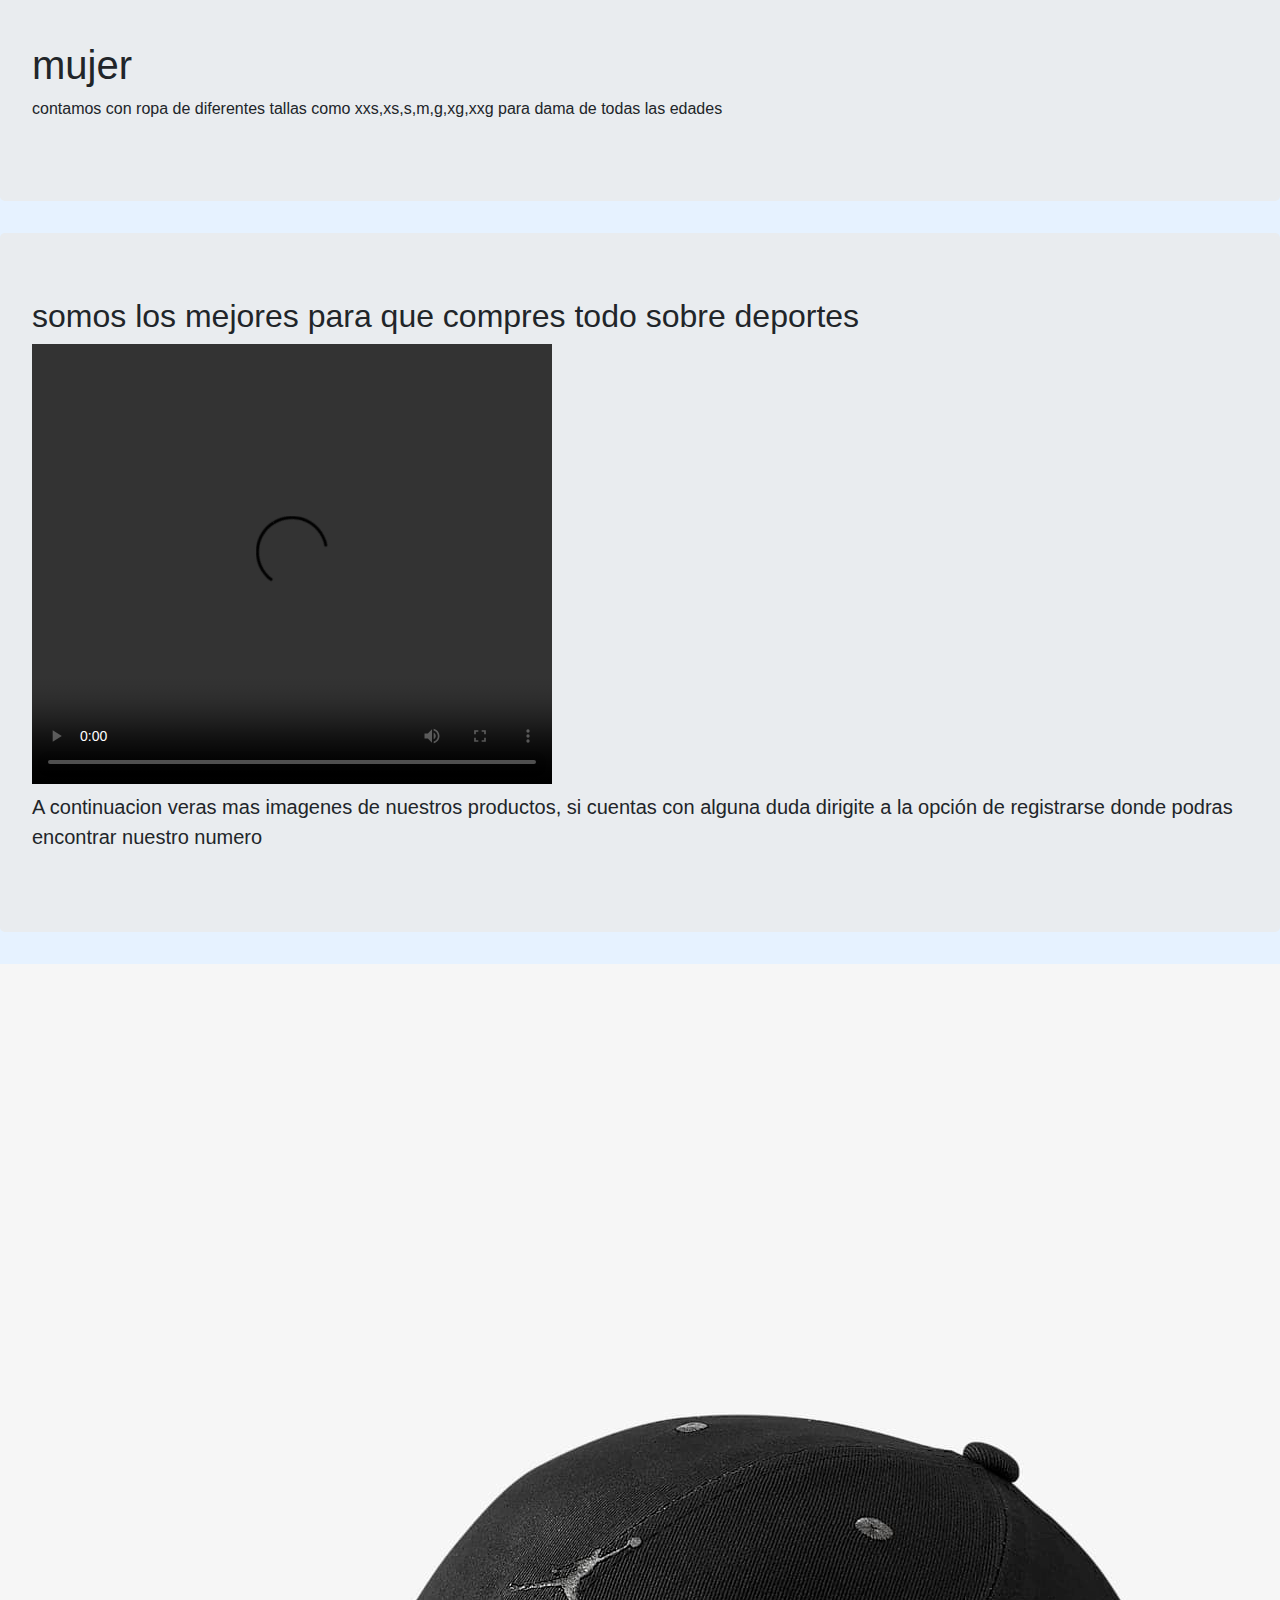
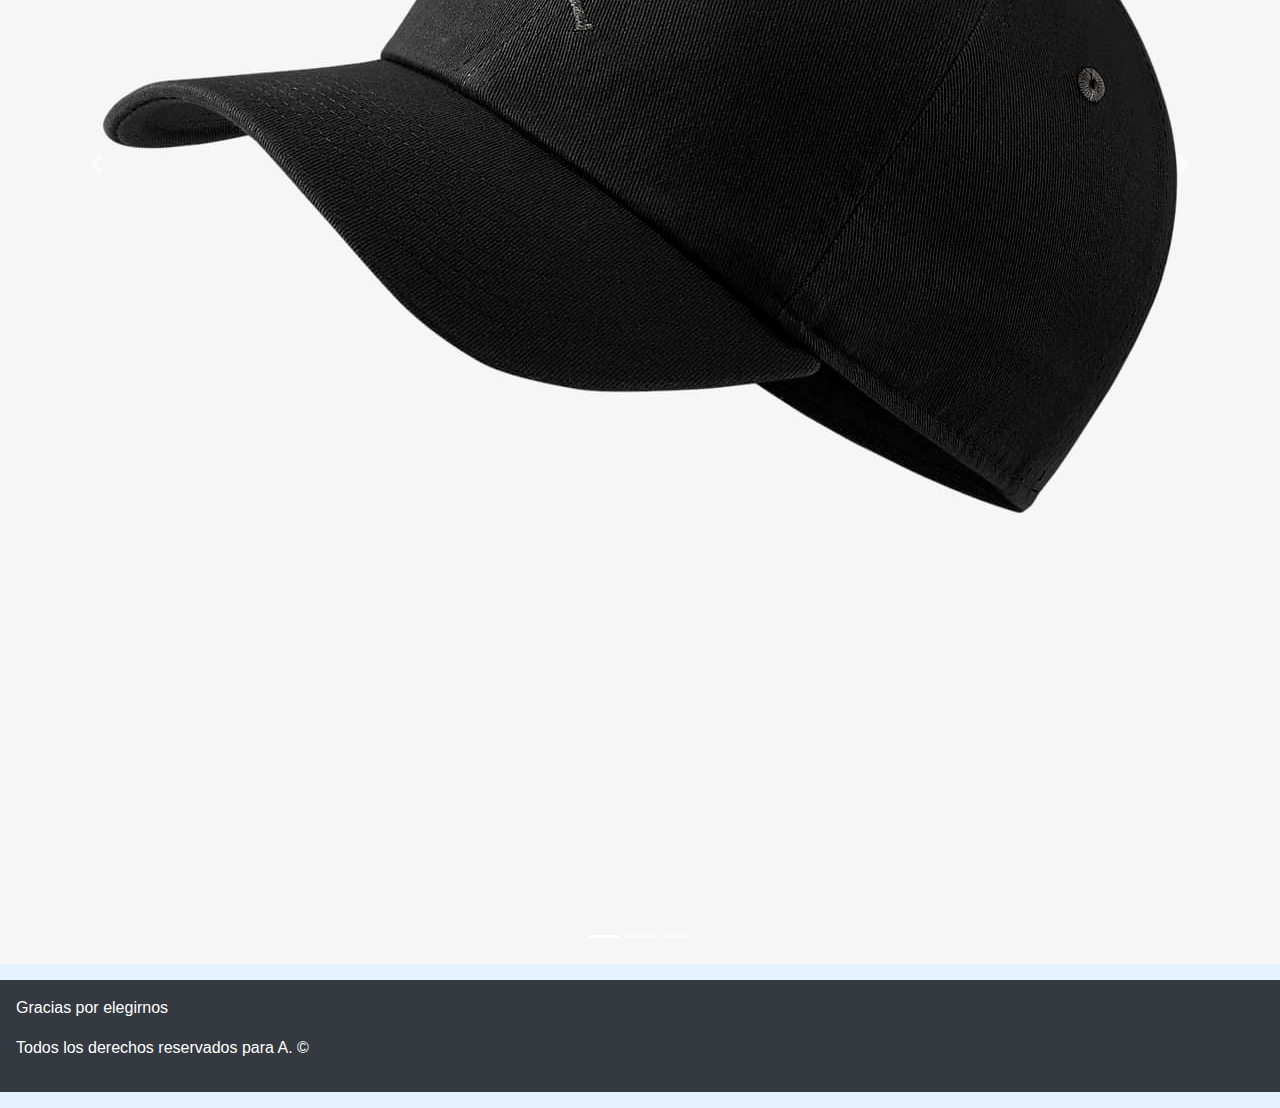
==== commit 7ffdee2a: "Update mas.html" ====
--- a/mas.html
+++ b/mas.html
@@ -66,7 +66,7 @@
   <h1>mujer</h1>
   <p>contamos con ropa de diferentes tallas como xxs,xs,s,m,g,xg,xxg para dama de todas las edades</p>
 </div>		      
-<div class="jumbotron">
+<div class="jumbotron subti">
   <h2>somos los mejores para que compres todo sobre deportes</h2>
  <video width="520" height="440" controls>
   <source src="Video.mp4" type="video/mp4">
--- a/estilos.css
+++ b/estilos.css
@@ -31,4 +31,7 @@
 .rounded-circle{
    width: 80%;
 height: 50%;
-}+}
+.subti{
+ font-size: 20px;
+}
